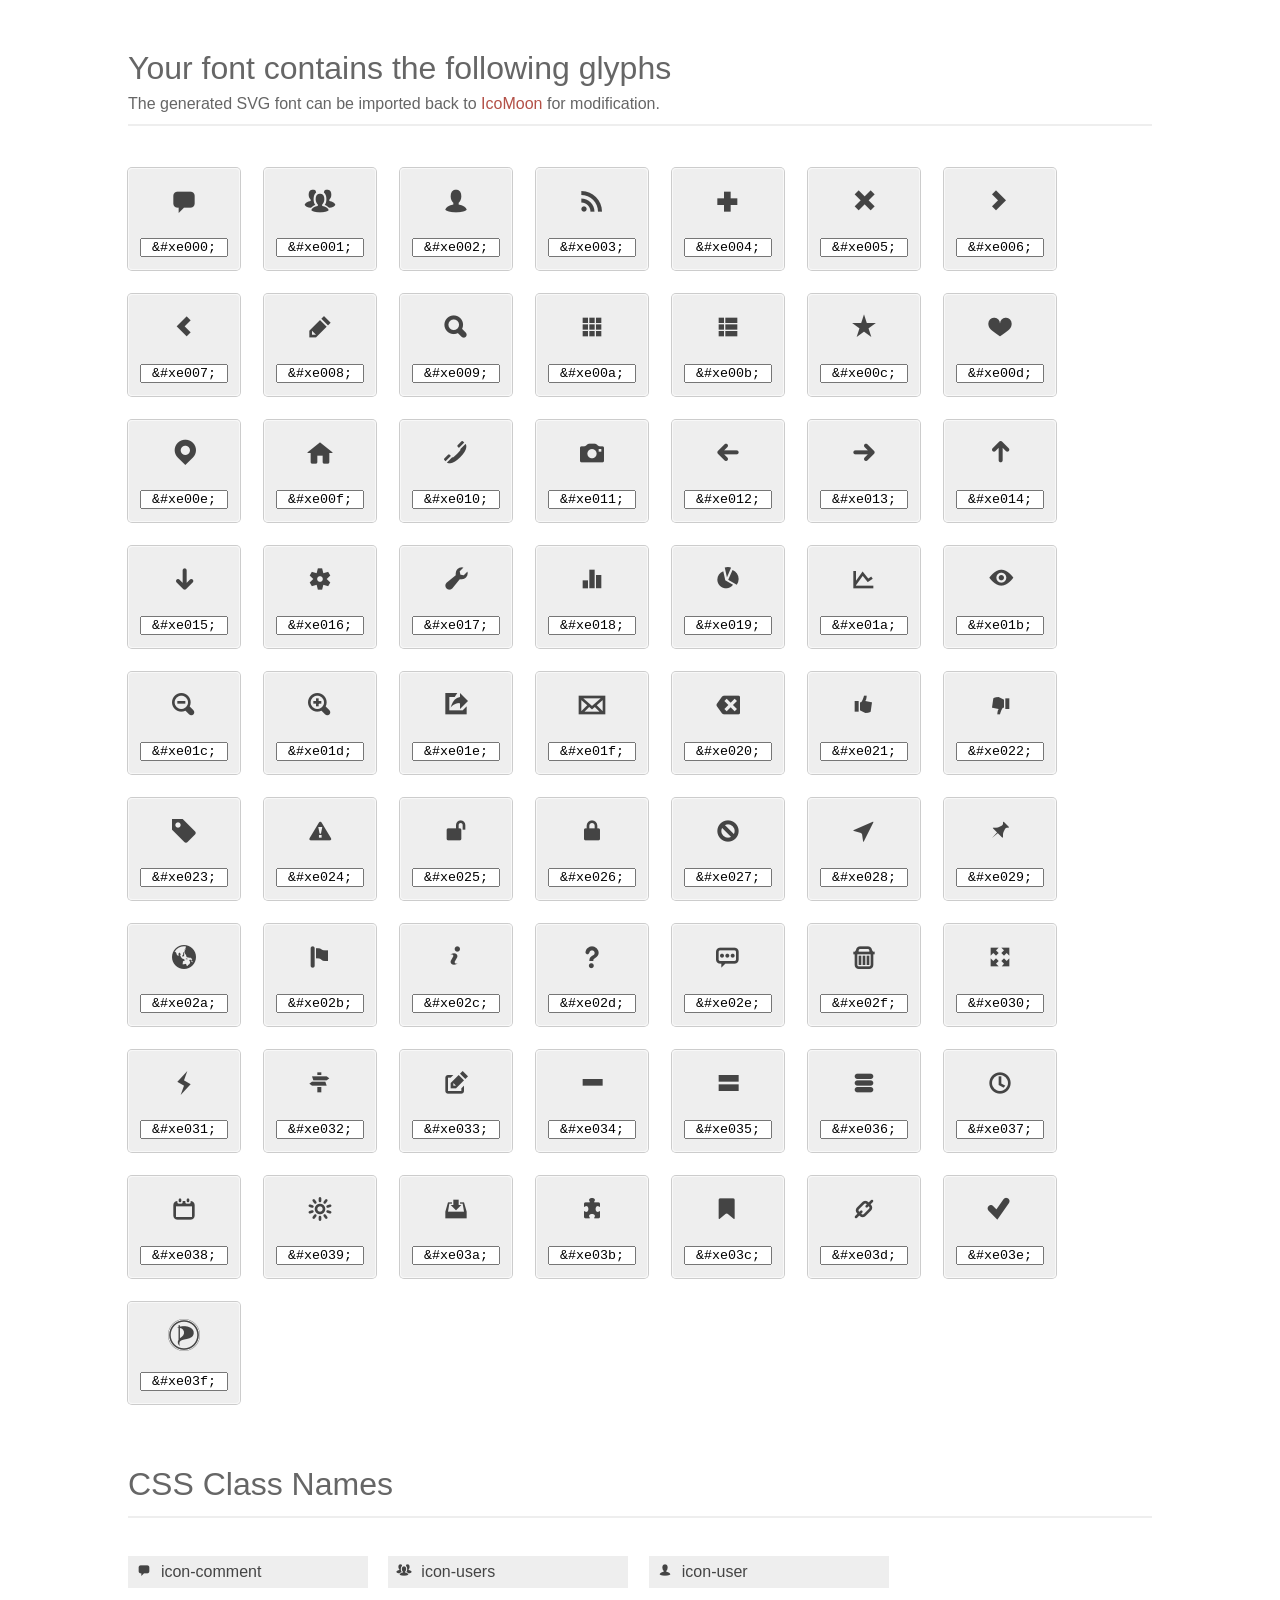
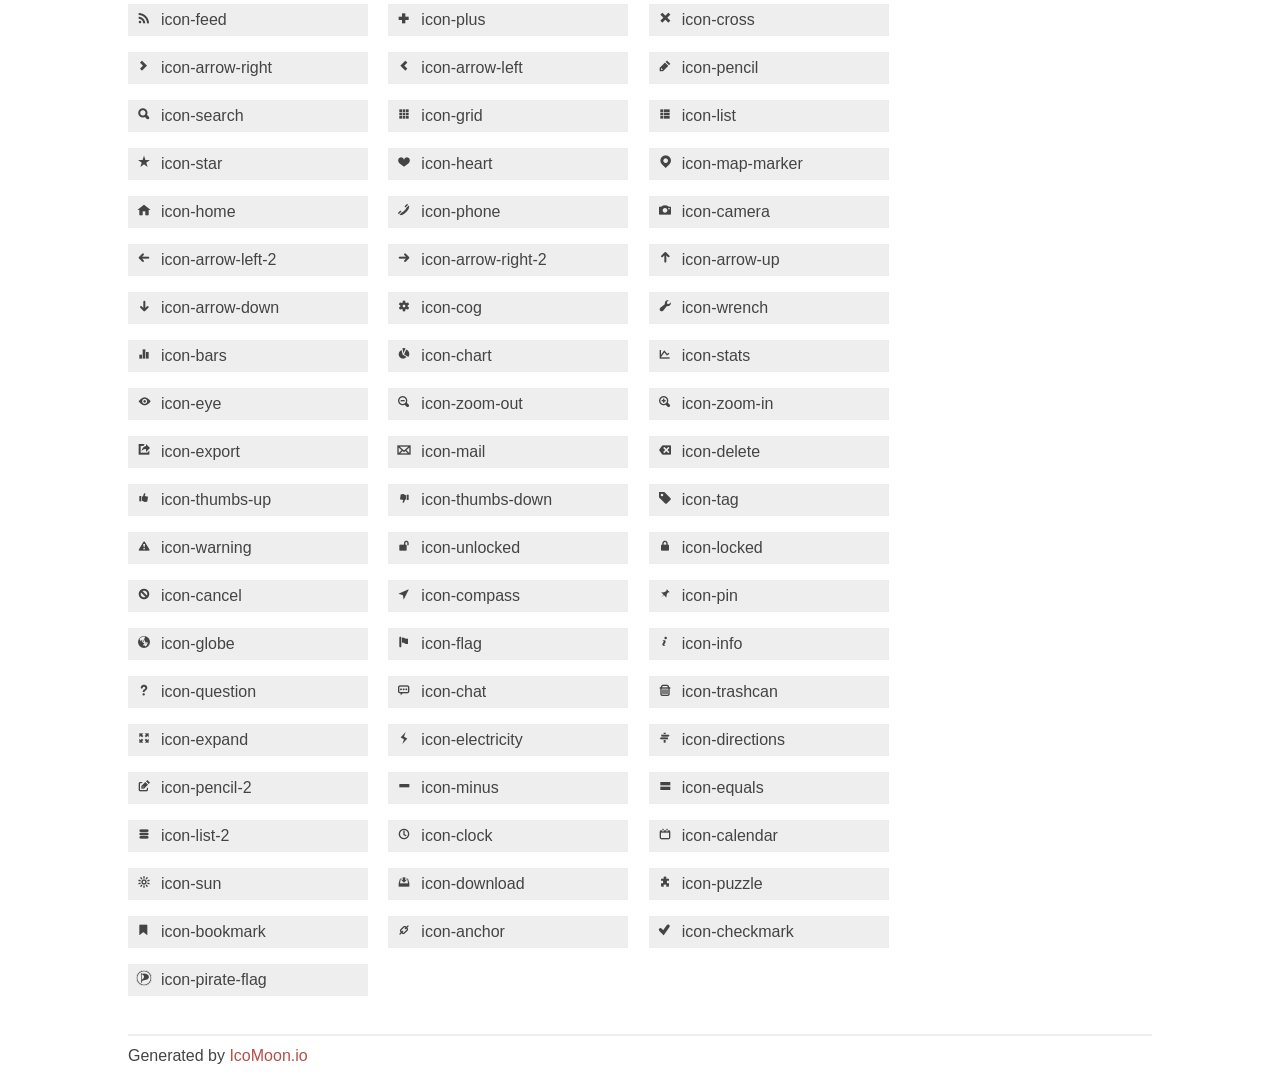
==== themes/pps-theme-base/fonts/pps-icon/index.html @ 25cee157 "Reorganize sass Make use of the url functions from compass. Fully integrate the fonts to sass. Defin" ====
<!doctype html>
<html>
<head>
<title>Your Font/Glyphs</title>
<link rel="stylesheet" href="style.css" />
<!--[if lte IE 7]><script src="lte-ie7.js"></script><![endif]-->
<style>
	section, header, footer {display: block;}
	body {
		font-family: sans-serif;
		color: #444;
		line-height: 1.5;
		font-size: 1em;
	}
	* {
		-moz-box-sizing: border-box;
		-webkit-box-sizing: border-box;
		box-sizing: border-box;
		margin: 0;
		padding: 0;
	}
	.glyph {
		float: left;
		text-align: center;
		background: #eee;
		padding: .75em;
		margin: .75em 1.5em .75em 0;
		width: 7em;
		border-radius: .25em;
		box-shadow: inset 0 0 0 1px #f8f8f8, 0 0 0 1px #CCC;
	}
	.glyph input {
		width: 100%;
		text-align: center;
		font-family: consolas, monospace;
	}
	.glyph input, .mtm {
		margin-top: .75em;
	}
	.w-main {
		width: 80%;
	}
	.centered {
		margin-left: auto;
		margin-right: auto;
	}
	.fs1 {
		font-size: 2em;
	}
	header {
		margin: 2em 0;
		padding-bottom: .5em;
		color: #666;
		box-shadow: 0 2px #eee;
	}
	header h1 {
		font-size: 2em;
		font-weight: normal;
	}
	.clearfix:before, .clearfix:after { content: ""; display: table; }
	.clearfix:after, .clear { clear: both; }
	footer {
		margin-top: 2em;
		padding: .5em 0;
		box-shadow: 0 -2px #eee;
	}
	a, a:visited {
		color: #B35047;
		text-decoration: none;
	}
	a:hover, a:focus {color: #000;}
	.box1 {
		display: inline-block;
		width: 15em;
		padding: .25em .5em;
		background: #eee;
		margin: .5em 1em .5em 0;
	}
</style>
</head>
<body>
	<div class="w-main centered">
	<section class="mtm clearfix" id="glyphs">
	<header>
		<h1>Your font contains the following glyphs</h1>
		<p>The generated SVG font can be imported back to <a href="http://icomoon.io/app">IcoMoon</a> for modification.</p>
	</header>
	<div class="glyph">
		<div class="fs1" aria-hidden="true" data-icon="&#xe000;"></div>
		<input type="text" readonly="readonly" value="&amp;#xe000;" />
	</div>
	<div class="glyph">
		<div class="fs1" aria-hidden="true" data-icon="&#xe001;"></div>
		<input type="text" readonly="readonly" value="&amp;#xe001;" />
	</div>
	<div class="glyph">
		<div class="fs1" aria-hidden="true" data-icon="&#xe002;"></div>
		<input type="text" readonly="readonly" value="&amp;#xe002;" />
	</div>
	<div class="glyph">
		<div class="fs1" aria-hidden="true" data-icon="&#xe003;"></div>
		<input type="text" readonly="readonly" value="&amp;#xe003;" />
	</div>
	<div class="glyph">
		<div class="fs1" aria-hidden="true" data-icon="&#xe004;"></div>
		<input type="text" readonly="readonly" value="&amp;#xe004;" />
	</div>
	<div class="glyph">
		<div class="fs1" aria-hidden="true" data-icon="&#xe005;"></div>
		<input type="text" readonly="readonly" value="&amp;#xe005;" />
	</div>
	<div class="glyph">
		<div class="fs1" aria-hidden="true" data-icon="&#xe006;"></div>
		<input type="text" readonly="readonly" value="&amp;#xe006;" />
	</div>
	<div class="glyph">
		<div class="fs1" aria-hidden="true" data-icon="&#xe007;"></div>
		<input type="text" readonly="readonly" value="&amp;#xe007;" />
	</div>
	<div class="glyph">
		<div class="fs1" aria-hidden="true" data-icon="&#xe008;"></div>
		<input type="text" readonly="readonly" value="&amp;#xe008;" />
	</div>
	<div class="glyph">
		<div class="fs1" aria-hidden="true" data-icon="&#xe009;"></div>
		<input type="text" readonly="readonly" value="&amp;#xe009;" />
	</div>
	<div class="glyph">
		<div class="fs1" aria-hidden="true" data-icon="&#xe00a;"></div>
		<input type="text" readonly="readonly" value="&amp;#xe00a;" />
	</div>
	<div class="glyph">
		<div class="fs1" aria-hidden="true" data-icon="&#xe00b;"></div>
		<input type="text" readonly="readonly" value="&amp;#xe00b;" />
	</div>
	<div class="glyph">
		<div class="fs1" aria-hidden="true" data-icon="&#xe00c;"></div>
		<input type="text" readonly="readonly" value="&amp;#xe00c;" />
	</div>
	<div class="glyph">
		<div class="fs1" aria-hidden="true" data-icon="&#xe00d;"></div>
		<input type="text" readonly="readonly" value="&amp;#xe00d;" />
	</div>
	<div class="glyph">
		<div class="fs1" aria-hidden="true" data-icon="&#xe00e;"></div>
		<input type="text" readonly="readonly" value="&amp;#xe00e;" />
	</div>
	<div class="glyph">
		<div class="fs1" aria-hidden="true" data-icon="&#xe00f;"></div>
		<input type="text" readonly="readonly" value="&amp;#xe00f;" />
	</div>
	<div class="glyph">
		<div class="fs1" aria-hidden="true" data-icon="&#xe010;"></div>
		<input type="text" readonly="readonly" value="&amp;#xe010;" />
	</div>
	<div class="glyph">
		<div class="fs1" aria-hidden="true" data-icon="&#xe011;"></div>
		<input type="text" readonly="readonly" value="&amp;#xe011;" />
	</div>
	<div class="glyph">
		<div class="fs1" aria-hidden="true" data-icon="&#xe012;"></div>
		<input type="text" readonly="readonly" value="&amp;#xe012;" />
	</div>
	<div class="glyph">
		<div class="fs1" aria-hidden="true" data-icon="&#xe013;"></div>
		<input type="text" readonly="readonly" value="&amp;#xe013;" />
	</div>
	<div class="glyph">
		<div class="fs1" aria-hidden="true" data-icon="&#xe014;"></div>
		<input type="text" readonly="readonly" value="&amp;#xe014;" />
	</div>
	<div class="glyph">
		<div class="fs1" aria-hidden="true" data-icon="&#xe015;"></div>
		<input type="text" readonly="readonly" value="&amp;#xe015;" />
	</div>
	<div class="glyph">
		<div class="fs1" aria-hidden="true" data-icon="&#xe016;"></div>
		<input type="text" readonly="readonly" value="&amp;#xe016;" />
	</div>
	<div class="glyph">
		<div class="fs1" aria-hidden="true" data-icon="&#xe017;"></div>
		<input type="text" readonly="readonly" value="&amp;#xe017;" />
	</div>
	<div class="glyph">
		<div class="fs1" aria-hidden="true" data-icon="&#xe018;"></div>
		<input type="text" readonly="readonly" value="&amp;#xe018;" />
	</div>
	<div class="glyph">
		<div class="fs1" aria-hidden="true" data-icon="&#xe019;"></div>
		<input type="text" readonly="readonly" value="&amp;#xe019;" />
	</div>
	<div class="glyph">
		<div class="fs1" aria-hidden="true" data-icon="&#xe01a;"></div>
		<input type="text" readonly="readonly" value="&amp;#xe01a;" />
	</div>
	<div class="glyph">
		<div class="fs1" aria-hidden="true" data-icon="&#xe01b;"></div>
		<input type="text" readonly="readonly" value="&amp;#xe01b;" />
	</div>
	<div class="glyph">
		<div class="fs1" aria-hidden="true" data-icon="&#xe01c;"></div>
		<input type="text" readonly="readonly" value="&amp;#xe01c;" />
	</div>
	<div class="glyph">
		<div class="fs1" aria-hidden="true" data-icon="&#xe01d;"></div>
		<input type="text" readonly="readonly" value="&amp;#xe01d;" />
	</div>
	<div class="glyph">
		<div class="fs1" aria-hidden="true" data-icon="&#xe01e;"></div>
		<input type="text" readonly="readonly" value="&amp;#xe01e;" />
	</div>
	<div class="glyph">
		<div class="fs1" aria-hidden="true" data-icon="&#xe01f;"></div>
		<input type="text" readonly="readonly" value="&amp;#xe01f;" />
	</div>
	<div class="glyph">
		<div class="fs1" aria-hidden="true" data-icon="&#xe020;"></div>
		<input type="text" readonly="readonly" value="&amp;#xe020;" />
	</div>
	<div class="glyph">
		<div class="fs1" aria-hidden="true" data-icon="&#xe021;"></div>
		<input type="text" readonly="readonly" value="&amp;#xe021;" />
	</div>
	<div class="glyph">
		<div class="fs1" aria-hidden="true" data-icon="&#xe022;"></div>
		<input type="text" readonly="readonly" value="&amp;#xe022;" />
	</div>
	<div class="glyph">
		<div class="fs1" aria-hidden="true" data-icon="&#xe023;"></div>
		<input type="text" readonly="readonly" value="&amp;#xe023;" />
	</div>
	<div class="glyph">
		<div class="fs1" aria-hidden="true" data-icon="&#xe024;"></div>
		<input type="text" readonly="readonly" value="&amp;#xe024;" />
	</div>
	<div class="glyph">
		<div class="fs1" aria-hidden="true" data-icon="&#xe025;"></div>
		<input type="text" readonly="readonly" value="&amp;#xe025;" />
	</div>
	<div class="glyph">
		<div class="fs1" aria-hidden="true" data-icon="&#xe026;"></div>
		<input type="text" readonly="readonly" value="&amp;#xe026;" />
	</div>
	<div class="glyph">
		<div class="fs1" aria-hidden="true" data-icon="&#xe027;"></div>
		<input type="text" readonly="readonly" value="&amp;#xe027;" />
	</div>
	<div class="glyph">
		<div class="fs1" aria-hidden="true" data-icon="&#xe028;"></div>
		<input type="text" readonly="readonly" value="&amp;#xe028;" />
	</div>
	<div class="glyph">
		<div class="fs1" aria-hidden="true" data-icon="&#xe029;"></div>
		<input type="text" readonly="readonly" value="&amp;#xe029;" />
	</div>
	<div class="glyph">
		<div class="fs1" aria-hidden="true" data-icon="&#xe02a;"></div>
		<input type="text" readonly="readonly" value="&amp;#xe02a;" />
	</div>
	<div class="glyph">
		<div class="fs1" aria-hidden="true" data-icon="&#xe02b;"></div>
		<input type="text" readonly="readonly" value="&amp;#xe02b;" />
	</div>
	<div class="glyph">
		<div class="fs1" aria-hidden="true" data-icon="&#xe02c;"></div>
		<input type="text" readonly="readonly" value="&amp;#xe02c;" />
	</div>
	<div class="glyph">
		<div class="fs1" aria-hidden="true" data-icon="&#xe02d;"></div>
		<input type="text" readonly="readonly" value="&amp;#xe02d;" />
	</div>
	<div class="glyph">
		<div class="fs1" aria-hidden="true" data-icon="&#xe02e;"></div>
		<input type="text" readonly="readonly" value="&amp;#xe02e;" />
	</div>
	<div class="glyph">
		<div class="fs1" aria-hidden="true" data-icon="&#xe02f;"></div>
		<input type="text" readonly="readonly" value="&amp;#xe02f;" />
	</div>
	<div class="glyph">
		<div class="fs1" aria-hidden="true" data-icon="&#xe030;"></div>
		<input type="text" readonly="readonly" value="&amp;#xe030;" />
	</div>
	<div class="glyph">
		<div class="fs1" aria-hidden="true" data-icon="&#xe031;"></div>
		<input type="text" readonly="readonly" value="&amp;#xe031;" />
	</div>
	<div class="glyph">
		<div class="fs1" aria-hidden="true" data-icon="&#xe032;"></div>
		<input type="text" readonly="readonly" value="&amp;#xe032;" />
	</div>
	<div class="glyph">
		<div class="fs1" aria-hidden="true" data-icon="&#xe033;"></div>
		<input type="text" readonly="readonly" value="&amp;#xe033;" />
	</div>
	<div class="glyph">
		<div class="fs1" aria-hidden="true" data-icon="&#xe034;"></div>
		<input type="text" readonly="readonly" value="&amp;#xe034;" />
	</div>
	<div class="glyph">
		<div class="fs1" aria-hidden="true" data-icon="&#xe035;"></div>
		<input type="text" readonly="readonly" value="&amp;#xe035;" />
	</div>
	<div class="glyph">
		<div class="fs1" aria-hidden="true" data-icon="&#xe036;"></div>
		<input type="text" readonly="readonly" value="&amp;#xe036;" />
	</div>
	<div class="glyph">
		<div class="fs1" aria-hidden="true" data-icon="&#xe037;"></div>
		<input type="text" readonly="readonly" value="&amp;#xe037;" />
	</div>
	<div class="glyph">
		<div class="fs1" aria-hidden="true" data-icon="&#xe038;"></div>
		<input type="text" readonly="readonly" value="&amp;#xe038;" />
	</div>
	<div class="glyph">
		<div class="fs1" aria-hidden="true" data-icon="&#xe039;"></div>
		<input type="text" readonly="readonly" value="&amp;#xe039;" />
	</div>
	<div class="glyph">
		<div class="fs1" aria-hidden="true" data-icon="&#xe03a;"></div>
		<input type="text" readonly="readonly" value="&amp;#xe03a;" />
	</div>
	<div class="glyph">
		<div class="fs1" aria-hidden="true" data-icon="&#xe03b;"></div>
		<input type="text" readonly="readonly" value="&amp;#xe03b;" />
	</div>
	<div class="glyph">
		<div class="fs1" aria-hidden="true" data-icon="&#xe03c;"></div>
		<input type="text" readonly="readonly" value="&amp;#xe03c;" />
	</div>
	<div class="glyph">
		<div class="fs1" aria-hidden="true" data-icon="&#xe03d;"></div>
		<input type="text" readonly="readonly" value="&amp;#xe03d;" />
	</div>
	<div class="glyph">
		<div class="fs1" aria-hidden="true" data-icon="&#xe03e;"></div>
		<input type="text" readonly="readonly" value="&amp;#xe03e;" />
	</div>
	<div class="glyph">
		<div class="fs1" aria-hidden="true" data-icon="&#xe03f;"></div>
		<input type="text" readonly="readonly" value="&amp;#xe03f;" />
	</div>
	</section>
	<div class="clear"></div>
	<section class="mtm clearfix" id="glyphs">
	<header>
		<h1>CSS Class Names</h1>
	</header>
	<span class="box1">
		<span aria-hidden="true" class="icon-comment"></span>
		&nbsp;icon-comment
	</span>
	<span class="box1">
		<span aria-hidden="true" class="icon-users"></span>
		&nbsp;icon-users
	</span>
	<span class="box1">
		<span aria-hidden="true" class="icon-user"></span>
		&nbsp;icon-user
	</span>
	<span class="box1">
		<span aria-hidden="true" class="icon-feed"></span>
		&nbsp;icon-feed
	</span>
	<span class="box1">
		<span aria-hidden="true" class="icon-plus"></span>
		&nbsp;icon-plus
	</span>
	<span class="box1">
		<span aria-hidden="true" class="icon-cross"></span>
		&nbsp;icon-cross
	</span>
	<span class="box1">
		<span aria-hidden="true" class="icon-arrow-right"></span>
		&nbsp;icon-arrow-right
	</span>
	<span class="box1">
		<span aria-hidden="true" class="icon-arrow-left"></span>
		&nbsp;icon-arrow-left
	</span>
	<span class="box1">
		<span aria-hidden="true" class="icon-pencil"></span>
		&nbsp;icon-pencil
	</span>
	<span class="box1">
		<span aria-hidden="true" class="icon-search"></span>
		&nbsp;icon-search
	</span>
	<span class="box1">
		<span aria-hidden="true" class="icon-grid"></span>
		&nbsp;icon-grid
	</span>
	<span class="box1">
		<span aria-hidden="true" class="icon-list"></span>
		&nbsp;icon-list
	</span>
	<span class="box1">
		<span aria-hidden="true" class="icon-star"></span>
		&nbsp;icon-star
	</span>
	<span class="box1">
		<span aria-hidden="true" class="icon-heart"></span>
		&nbsp;icon-heart
	</span>
	<span class="box1">
		<span aria-hidden="true" class="icon-map-marker"></span>
		&nbsp;icon-map-marker
	</span>
	<span class="box1">
		<span aria-hidden="true" class="icon-home"></span>
		&nbsp;icon-home
	</span>
	<span class="box1">
		<span aria-hidden="true" class="icon-phone"></span>
		&nbsp;icon-phone
	</span>
	<span class="box1">
		<span aria-hidden="true" class="icon-camera"></span>
		&nbsp;icon-camera
	</span>
	<span class="box1">
		<span aria-hidden="true" class="icon-arrow-left-2"></span>
		&nbsp;icon-arrow-left-2
	</span>
	<span class="box1">
		<span aria-hidden="true" class="icon-arrow-right-2"></span>
		&nbsp;icon-arrow-right-2
	</span>
	<span class="box1">
		<span aria-hidden="true" class="icon-arrow-up"></span>
		&nbsp;icon-arrow-up
	</span>
	<span class="box1">
		<span aria-hidden="true" class="icon-arrow-down"></span>
		&nbsp;icon-arrow-down
	</span>
	<span class="box1">
		<span aria-hidden="true" class="icon-cog"></span>
		&nbsp;icon-cog
	</span>
	<span class="box1">
		<span aria-hidden="true" class="icon-wrench"></span>
		&nbsp;icon-wrench
	</span>
	<span class="box1">
		<span aria-hidden="true" class="icon-bars"></span>
		&nbsp;icon-bars
	</span>
	<span class="box1">
		<span aria-hidden="true" class="icon-chart"></span>
		&nbsp;icon-chart
	</span>
	<span class="box1">
		<span aria-hidden="true" class="icon-stats"></span>
		&nbsp;icon-stats
	</span>
	<span class="box1">
		<span aria-hidden="true" class="icon-eye"></span>
		&nbsp;icon-eye
	</span>
	<span class="box1">
		<span aria-hidden="true" class="icon-zoom-out"></span>
		&nbsp;icon-zoom-out
	</span>
	<span class="box1">
		<span aria-hidden="true" class="icon-zoom-in"></span>
		&nbsp;icon-zoom-in
	</span>
	<span class="box1">
		<span aria-hidden="true" class="icon-export"></span>
		&nbsp;icon-export
	</span>
	<span class="box1">
		<span aria-hidden="true" class="icon-mail"></span>
		&nbsp;icon-mail
	</span>
	<span class="box1">
		<span aria-hidden="true" class="icon-delete"></span>
		&nbsp;icon-delete
	</span>
	<span class="box1">
		<span aria-hidden="true" class="icon-thumbs-up"></span>
		&nbsp;icon-thumbs-up
	</span>
	<span class="box1">
		<span aria-hidden="true" class="icon-thumbs-down"></span>
		&nbsp;icon-thumbs-down
	</span>
	<span class="box1">
		<span aria-hidden="true" class="icon-tag"></span>
		&nbsp;icon-tag
	</span>
	<span class="box1">
		<span aria-hidden="true" class="icon-warning"></span>
		&nbsp;icon-warning
	</span>
	<span class="box1">
		<span aria-hidden="true" class="icon-unlocked"></span>
		&nbsp;icon-unlocked
	</span>
	<span class="box1">
		<span aria-hidden="true" class="icon-locked"></span>
		&nbsp;icon-locked
	</span>
	<span class="box1">
		<span aria-hidden="true" class="icon-cancel"></span>
		&nbsp;icon-cancel
	</span>
	<span class="box1">
		<span aria-hidden="true" class="icon-compass"></span>
		&nbsp;icon-compass
	</span>
	<span class="box1">
		<span aria-hidden="true" class="icon-pin"></span>
		&nbsp;icon-pin
	</span>
	<span class="box1">
		<span aria-hidden="true" class="icon-globe"></span>
		&nbsp;icon-globe
	</span>
	<span class="box1">
		<span aria-hidden="true" class="icon-flag"></span>
		&nbsp;icon-flag
	</span>
	<span class="box1">
		<span aria-hidden="true" class="icon-info"></span>
		&nbsp;icon-info
	</span>
	<span class="box1">
		<span aria-hidden="true" class="icon-question"></span>
		&nbsp;icon-question
	</span>
	<span class="box1">
		<span aria-hidden="true" class="icon-chat"></span>
		&nbsp;icon-chat
	</span>
	<span class="box1">
		<span aria-hidden="true" class="icon-trashcan"></span>
		&nbsp;icon-trashcan
	</span>
	<span class="box1">
		<span aria-hidden="true" class="icon-expand"></span>
		&nbsp;icon-expand
	</span>
	<span class="box1">
		<span aria-hidden="true" class="icon-electricity"></span>
		&nbsp;icon-electricity
	</span>
	<span class="box1">
		<span aria-hidden="true" class="icon-directions"></span>
		&nbsp;icon-directions
	</span>
	<span class="box1">
		<span aria-hidden="true" class="icon-pencil-2"></span>
		&nbsp;icon-pencil-2
	</span>
	<span class="box1">
		<span aria-hidden="true" class="icon-minus"></span>
		&nbsp;icon-minus
	</span>
	<span class="box1">
		<span aria-hidden="true" class="icon-equals"></span>
		&nbsp;icon-equals
	</span>
	<span class="box1">
		<span aria-hidden="true" class="icon-list-2"></span>
		&nbsp;icon-list-2
	</span>
	<span class="box1">
		<span aria-hidden="true" class="icon-clock"></span>
		&nbsp;icon-clock
	</span>
	<span class="box1">
		<span aria-hidden="true" class="icon-calendar"></span>
		&nbsp;icon-calendar
	</span>
	<span class="box1">
		<span aria-hidden="true" class="icon-sun"></span>
		&nbsp;icon-sun
	</span>
	<span class="box1">
		<span aria-hidden="true" class="icon-download"></span>
		&nbsp;icon-download
	</span>
	<span class="box1">
		<span aria-hidden="true" class="icon-puzzle"></span>
		&nbsp;icon-puzzle
	</span>
	<span class="box1">
		<span aria-hidden="true" class="icon-bookmark"></span>
		&nbsp;icon-bookmark
	</span>
	<span class="box1">
		<span aria-hidden="true" class="icon-anchor"></span>
		&nbsp;icon-anchor
	</span>
	<span class="box1">
		<span aria-hidden="true" class="icon-checkmark"></span>
		&nbsp;icon-checkmark
	</span>
	<span class="box1">
		<span aria-hidden="true" class="icon-pirate-flag"></span>
		&nbsp;icon-pirate-flag
	</span>
	</section>
	<footer>
		<p>Generated by <a href="http://icomoon.io">IcoMoon.io</a></p>
	</footer>
	</div>
	<script>
	document.getElementById("glyphs").addEventListener("click", function(e) {
		var target = e.target;
		if (target.tagName === "INPUT") {
			target.select();
		}
	});
	</script>
</body>
</html>
---- themes/pps-theme-base/fonts/pps-icon/style.css ----
@font-face {
	font-family: 'pps-icon';
	src:url('fonts/pps-icon.eot');
}
@font-face {
	font-family: 'pps-icon';
	src: url([data-uri]) format('woff'),
		 url([data-uri]) format('truetype');
	font-weight: normal;
	font-style: normal;
}

/* Use the following CSS code if you want to use data attributes for inserting your icons */
[data-icon]:before {
	font-family: 'pps-icon';
	content: attr(data-icon);
	speak: none;
	font-weight: normal;
	line-height: 1;
	-webkit-font-smoothing: antialiased;
}

/* Use the following CSS code if you want to have a class per icon */
[class^="icon-"]:before, [class*=" icon-"]:before {
	font-family: 'pps-icon';
	font-style: normal;
	speak: none;
	font-weight: normal;
	line-height: 1;
	-webkit-font-smoothing: antialiased;
}
.icon-comment:before {
	content: "\e000";
}
.icon-users:before {
	content: "\e001";
}
.icon-user:before {
	content: "\e002";
}
.icon-feed:before {
	content: "\e003";
}
.icon-plus:before {
	content: "\e004";
}
.icon-cross:before {
	content: "\e005";
}
.icon-arrow-right:before {
	content: "\e006";
}
.icon-arrow-left:before {
	content: "\e007";
}
.icon-pencil:before {
	content: "\e008";
}
.icon-search:before {
	content: "\e009";
}
.icon-grid:before {
	content: "\e00a";
}
.icon-list:before {
	content: "\e00b";
}
.icon-star:before {
	content: "\e00c";
}
.icon-heart:before {
	content: "\e00d";
}
.icon-map-marker:before {
	content: "\e00e";
}
.icon-home:before {
	content: "\e00f";
}
.icon-phone:before {
	content: "\e010";
}
.icon-camera:before {
	content: "\e011";
}
.icon-arrow-left-2:before {
	content: "\e012";
}
.icon-arrow-right-2:before {
	content: "\e013";
}
.icon-arrow-up:before {
	content: "\e014";
}
.icon-arrow-down:before {
	content: "\e015";
}
.icon-cog:before {
	content: "\e016";
}
.icon-wrench:before {
	content: "\e017";
}
.icon-bars:before {
	content: "\e018";
}
.icon-chart:before {
	content: "\e019";
}
.icon-stats:before {
	content: "\e01a";
}
.icon-eye:before {
	content: "\e01b";
}
.icon-zoom-out:before {
	content: "\e01c";
}
.icon-zoom-in:before {
	content: "\e01d";
}
.icon-export:before {
	content: "\e01e";
}
.icon-mail:before {
	content: "\e01f";
}
.icon-delete:before {
	content: "\e020";
}
.icon-thumbs-up:before {
	content: "\e021";
}
.icon-thumbs-down:before {
	content: "\e022";
}
.icon-tag:before {
	content: "\e023";
}
.icon-warning:before {
	content: "\e024";
}
.icon-unlocked:before {
	content: "\e025";
}
.icon-locked:before {
	content: "\e026";
}
.icon-cancel:before {
	content: "\e027";
}
.icon-compass:before {
	content: "\e028";
}
.icon-pin:before {
	content: "\e029";
}
.icon-globe:before {
	content: "\e02a";
}
.icon-flag:before {
	content: "\e02b";
}
.icon-info:before {
	content: "\e02c";
}
.icon-question:before {
	content: "\e02d";
}
.icon-chat:before {
	content: "\e02e";
}
.icon-trashcan:before {
	content: "\e02f";
}
.icon-expand:before {
	content: "\e030";
}
.icon-electricity:before {
	content: "\e031";
}
.icon-directions:before {
	content: "\e032";
}
.icon-pencil-2:before {
	content: "\e033";
}
.icon-minus:before {
	content: "\e034";
}
.icon-equals:before {
	content: "\e035";
}
.icon-list-2:before {
	content: "\e036";
}
.icon-clock:before {
	content: "\e037";
}
.icon-calendar:before {
	content: "\e038";
}
.icon-sun:before {
	content: "\e039";
}
.icon-download:before {
	content: "\e03a";
}
.icon-puzzle:before {
	content: "\e03b";
}
.icon-bookmark:before {
	content: "\e03c";
}
.icon-anchor:before {
	content: "\e03d";
}
.icon-checkmark:before {
	content: "\e03e";
}
.icon-pirate-flag:before {
	content: "\e03f";
}
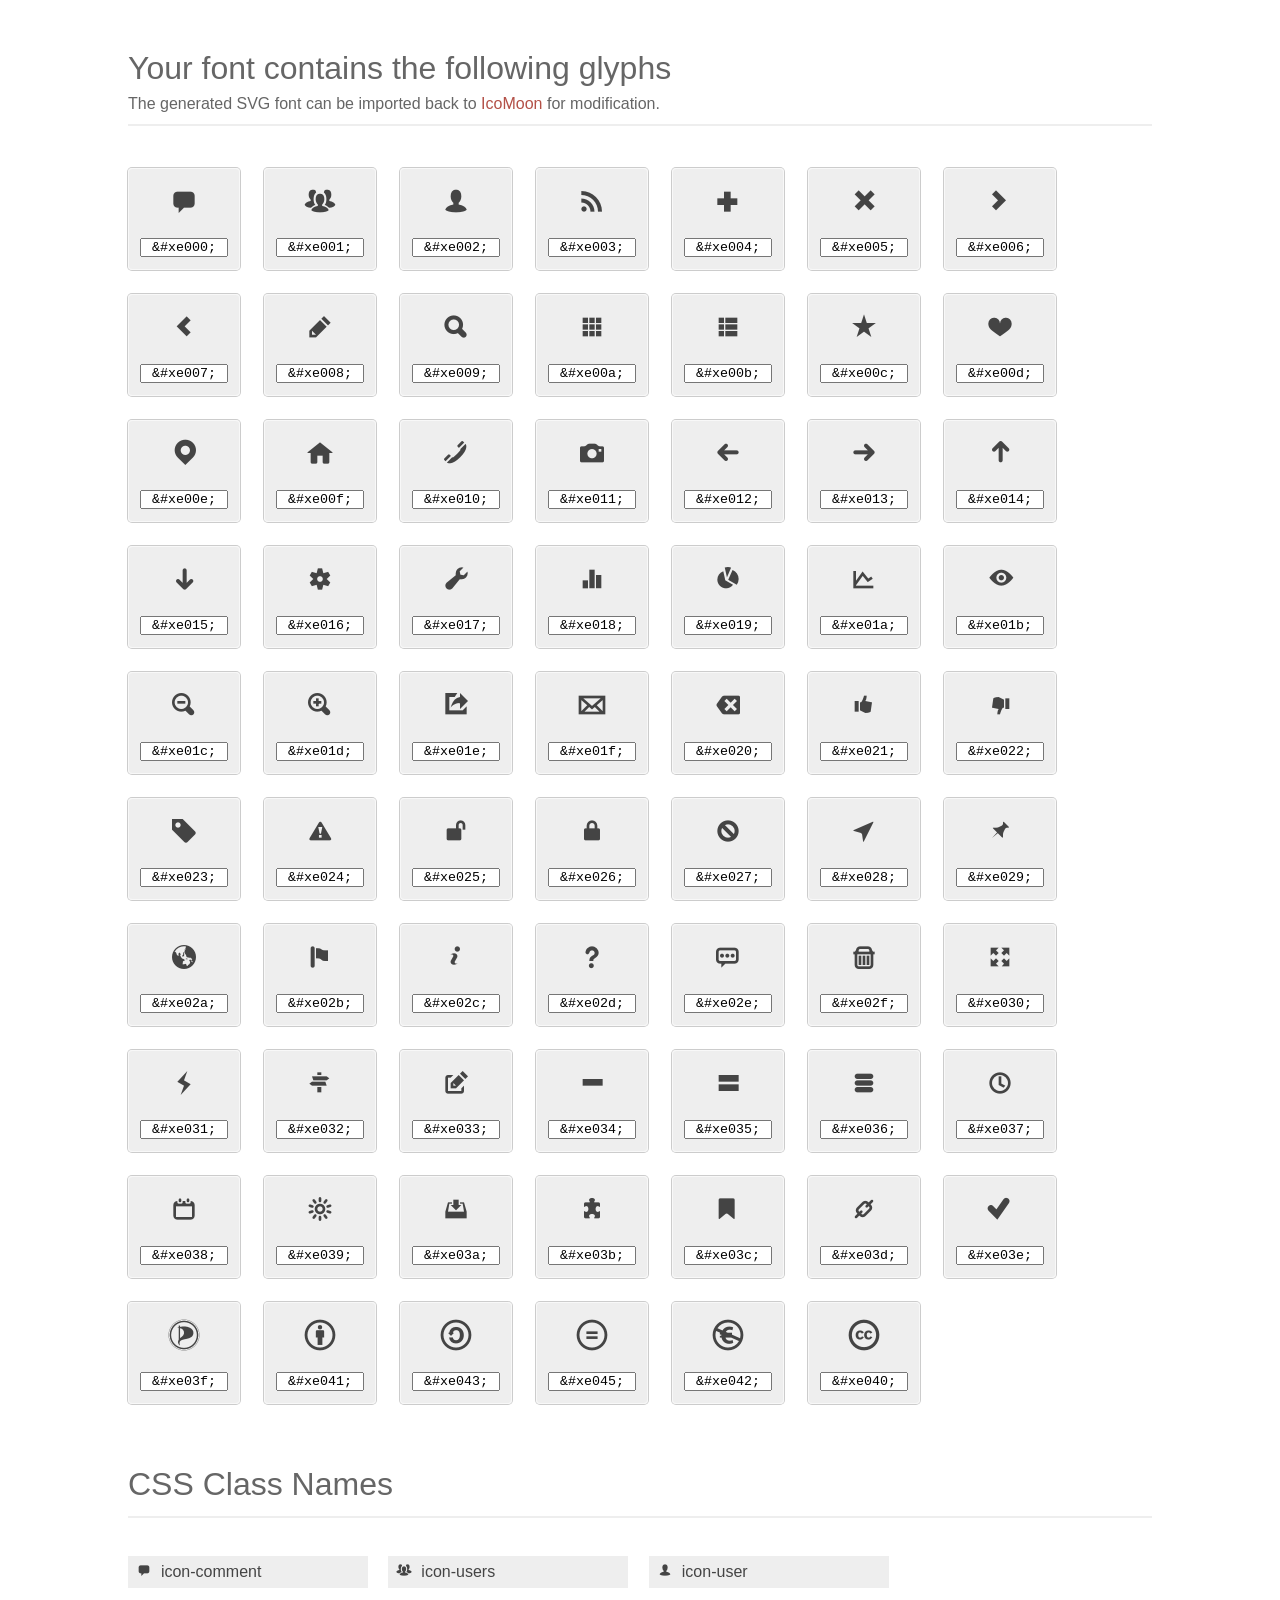
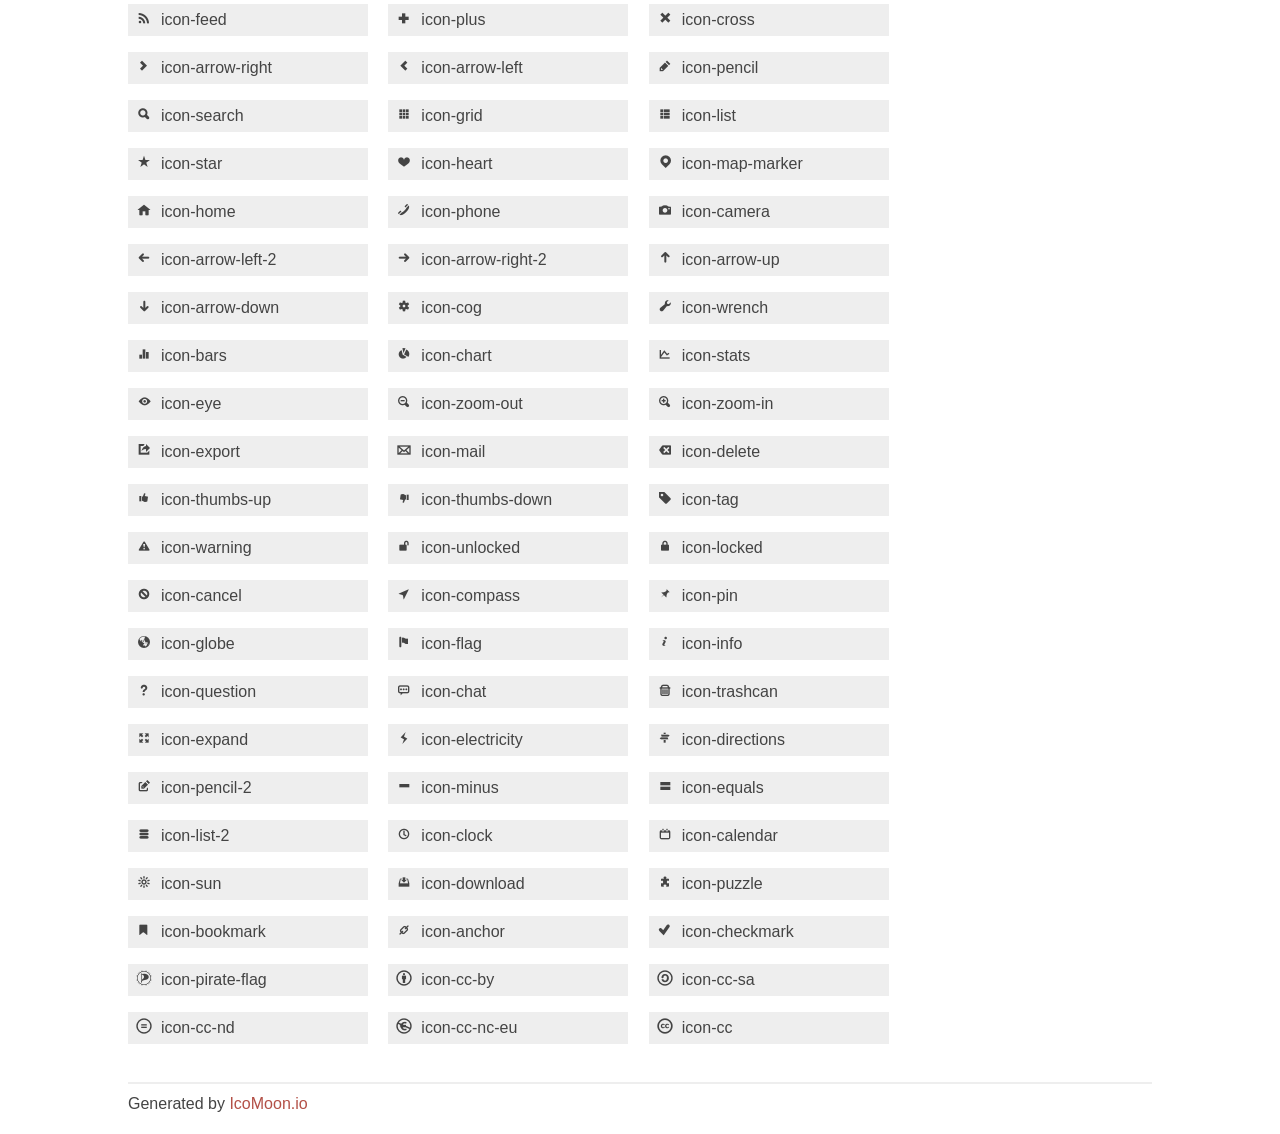
==== commit e3dcd53f: "CC icons Added the cc icons to the icon font Added the corresponding css classes and sass mixins." ====
--- a/themes/pps-theme-base/fonts/pps-icon/index.html
+++ b/themes/pps-theme-base/fonts/pps-icon/index.html
@@ -341,6 +341,26 @@
 		<div class="fs1" aria-hidden="true" data-icon="&#xe03f;"></div>
 		<input type="text" readonly="readonly" value="&amp;#xe03f;" />
 	</div>
+	<div class="glyph">
+		<div class="fs1" aria-hidden="true" data-icon="&#xe041;"></div>
+		<input type="text" readonly="readonly" value="&amp;#xe041;" />
+	</div>
+	<div class="glyph">
+		<div class="fs1" aria-hidden="true" data-icon="&#xe043;"></div>
+		<input type="text" readonly="readonly" value="&amp;#xe043;" />
+	</div>
+	<div class="glyph">
+		<div class="fs1" aria-hidden="true" data-icon="&#xe045;"></div>
+		<input type="text" readonly="readonly" value="&amp;#xe045;" />
+	</div>
+	<div class="glyph">
+		<div class="fs1" aria-hidden="true" data-icon="&#xe042;"></div>
+		<input type="text" readonly="readonly" value="&amp;#xe042;" />
+	</div>
+	<div class="glyph">
+		<div class="fs1" aria-hidden="true" data-icon="&#xe040;"></div>
+		<input type="text" readonly="readonly" value="&amp;#xe040;" />
+	</div>
 	</section>
 	<div class="clear"></div>
 	<section class="mtm clearfix" id="glyphs">
@@ -602,6 +622,26 @@
 	<span class="box1">
 		<span aria-hidden="true" class="icon-pirate-flag"></span>
 		&nbsp;icon-pirate-flag
+	</span>
+	<span class="box1">
+		<span aria-hidden="true" class="icon-cc-by"></span>
+		&nbsp;icon-cc-by
+	</span>
+	<span class="box1">
+		<span aria-hidden="true" class="icon-cc-sa"></span>
+		&nbsp;icon-cc-sa
+	</span>
+	<span class="box1">
+		<span aria-hidden="true" class="icon-cc-nd"></span>
+		&nbsp;icon-cc-nd
+	</span>
+	<span class="box1">
+		<span aria-hidden="true" class="icon-cc-nc-eu"></span>
+		&nbsp;icon-cc-nc-eu
+	</span>
+	<span class="box1">
+		<span aria-hidden="true" class="icon-cc"></span>
+		&nbsp;icon-cc
 	</span>
 	</section>
 	<footer>
--- a/themes/pps-theme-base/fonts/pps-icon/style.css
+++ b/themes/pps-theme-base/fonts/pps-icon/style.css
@@ -4,8 +4,8 @@
 }
 @font-face {
 	font-family: 'pps-icon';
-	src: url([data-uri]) format('woff'),
-		 url([data-uri]) format('truetype');
+	src: url([data-uri]) format('woff'),
+		 url([data-uri]) format('truetype');
 	font-weight: normal;
 	font-style: normal;
 }
@@ -221,3 +221,18 @@
 .icon-pirate-flag:before {
 	content: "\e03f";
 }
+.icon-cc-by:before {
+	content: "\e041";
+}
+.icon-cc-sa:before {
+	content: "\e043";
+}
+.icon-cc-nd:before {
+	content: "\e045";
+}
+.icon-cc-nc-eu:before {
+	content: "\e042";
+}
+.icon-cc:before {
+	content: "\e040";
+}
